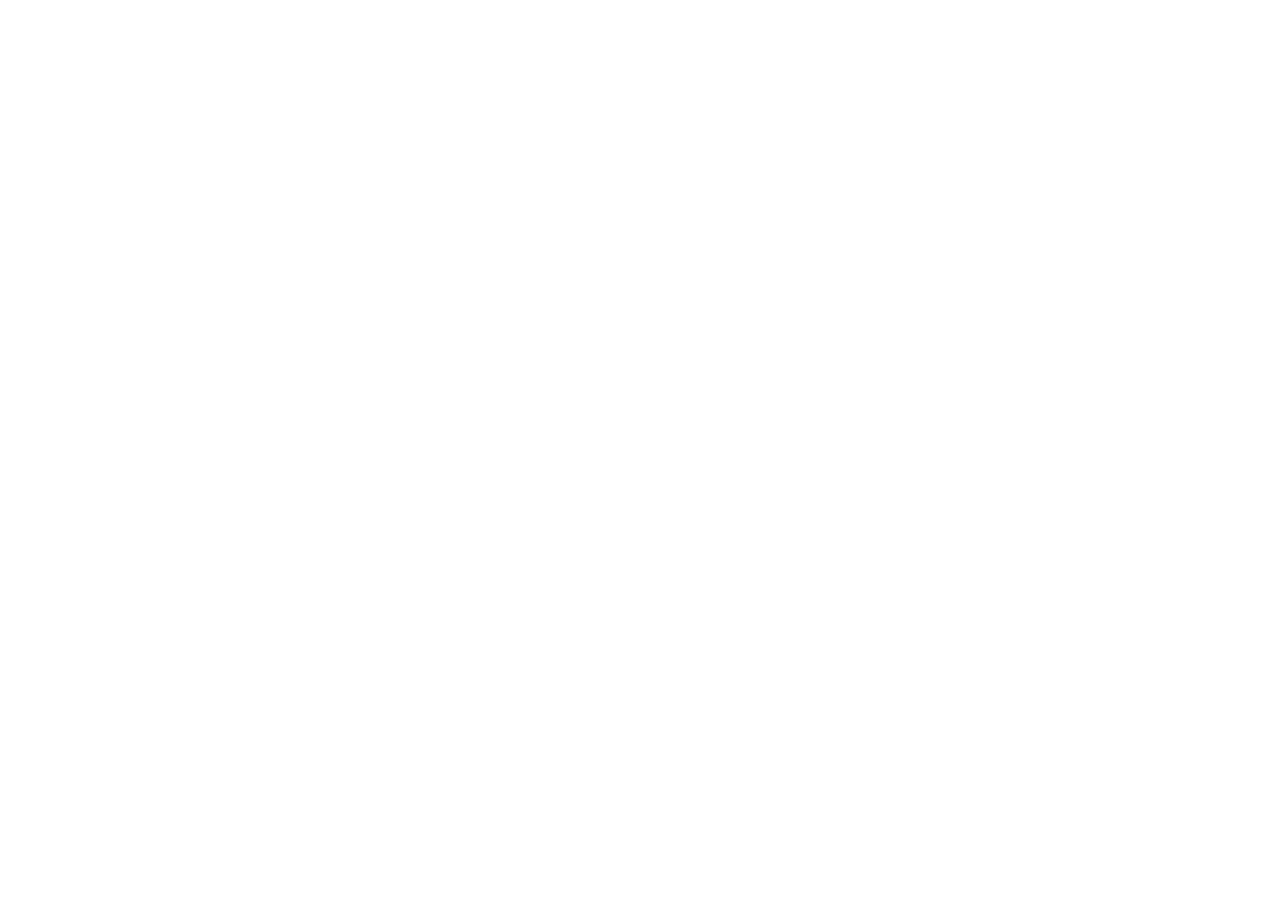
==== index.html @ 67dd9dde "quick setup" ====
<!DOCTYPE html>
<html lang="en">
<head>
    <meta charset="UTF-8">
    <meta name="viewport" content="width=device-width, initial-scale=1.0">
    <title>Todo Website</title>
</head>
<body>
    
</body>
</html>
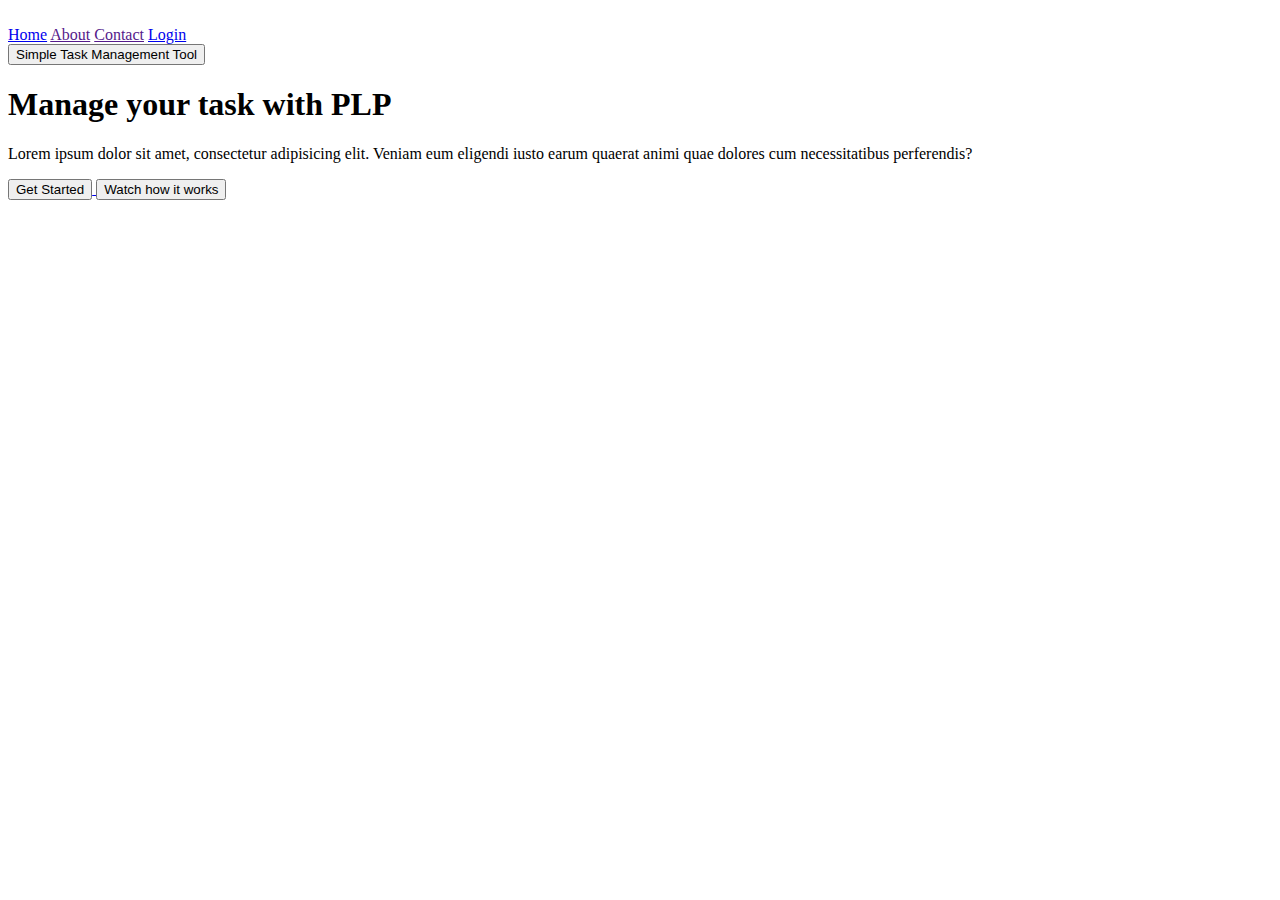
==== commit 9bbedb3e: "fixing progress" ====
--- a/index.html
+++ b/index.html
@@ -3,9 +3,48 @@
 <head>
     <meta charset="UTF-8">
     <meta name="viewport" content="width=device-width, initial-scale=1.0">
+    <link rel="stylesheet" href="./styles/styles.css">
     <title>Todo Website</title>
 </head>
 <body>
-    
+    <header>
+        <nav class="nav">
+            <img src="./assets/plp-logo.png" alt="">
+
+            <div class="nav_links">
+                <a href="./index.html">Home</a>
+                <a href="">About</a>
+                <a href="">Contact</a>
+                <a href="./pages/login.html">Login</a>
+            </div>
+        </nav>
+    </header>
+
+    <main class="">
+        <div class="hero-section">
+
+            <article class="hero-section_left">
+                <button type="button">Simple Task Management Tool</button>
+                <h1>Manage your task with PLP</h1> 
+                <p>Lorem ipsum dolor sit amet, consectetur adipisicing elit. Veniam eum eligendi iusto earum quaerat animi quae dolores cum necessitatibus perferendis?</p>
+                
+                <div class="get-started">
+                    <a href="./signUp.html">
+                        <button type="button">Get Started</button>
+                    </a>
+                    <span class="how-works">
+                        <button type="button">Watch how it works</button>
+                    </span>
+                </div>
+                
+            </article>
+
+            <article class="hero-section_right">
+                <img src="./assets/image3.png" alt="">
+            </article>
+        </div>
+
+    </main>
+
 </body>
 </html>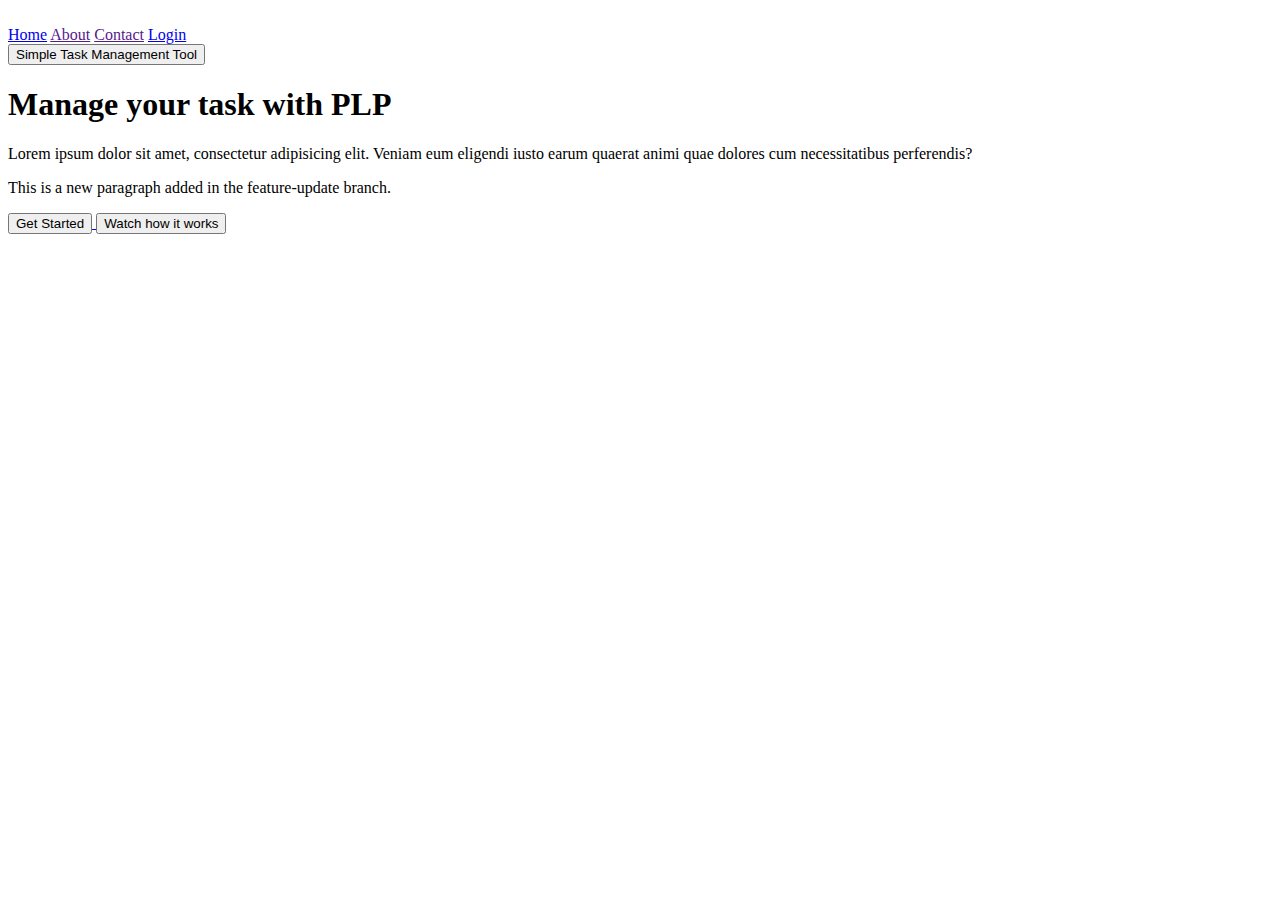
==== commit a9453898: "Modified index.html in feature-update branch" ====
--- a/index.html
+++ b/index.html
@@ -9,7 +9,9 @@
 <body>
     <header>
         <nav class="nav">
-            <img src="./assets/plp-logo.png" alt="">
+            <a href="./index.html">
+                <img src="./assets/plp-logo.png" alt="">
+            </a>
 
             <div class="nav_links">
                 <a href="./index.html">Home</a>
@@ -28,8 +30,11 @@
                 <h1>Manage your task with PLP</h1> 
                 <p>Lorem ipsum dolor sit amet, consectetur adipisicing elit. Veniam eum eligendi iusto earum quaerat animi quae dolores cum necessitatibus perferendis?</p>
                 
+                <!-- Adding a new paragraph -->
+                <p>This is a new paragraph added in the feature-update branch.</p>
+                
                 <div class="get-started">
-                    <a href="./signUp.html">
+                    <a href="./pages/login.html">
                         <button type="button">Get Started</button>
                     </a>
                     <span class="how-works">
@@ -47,4 +52,4 @@
     </main>
 
 </body>
-</html>+</html>
